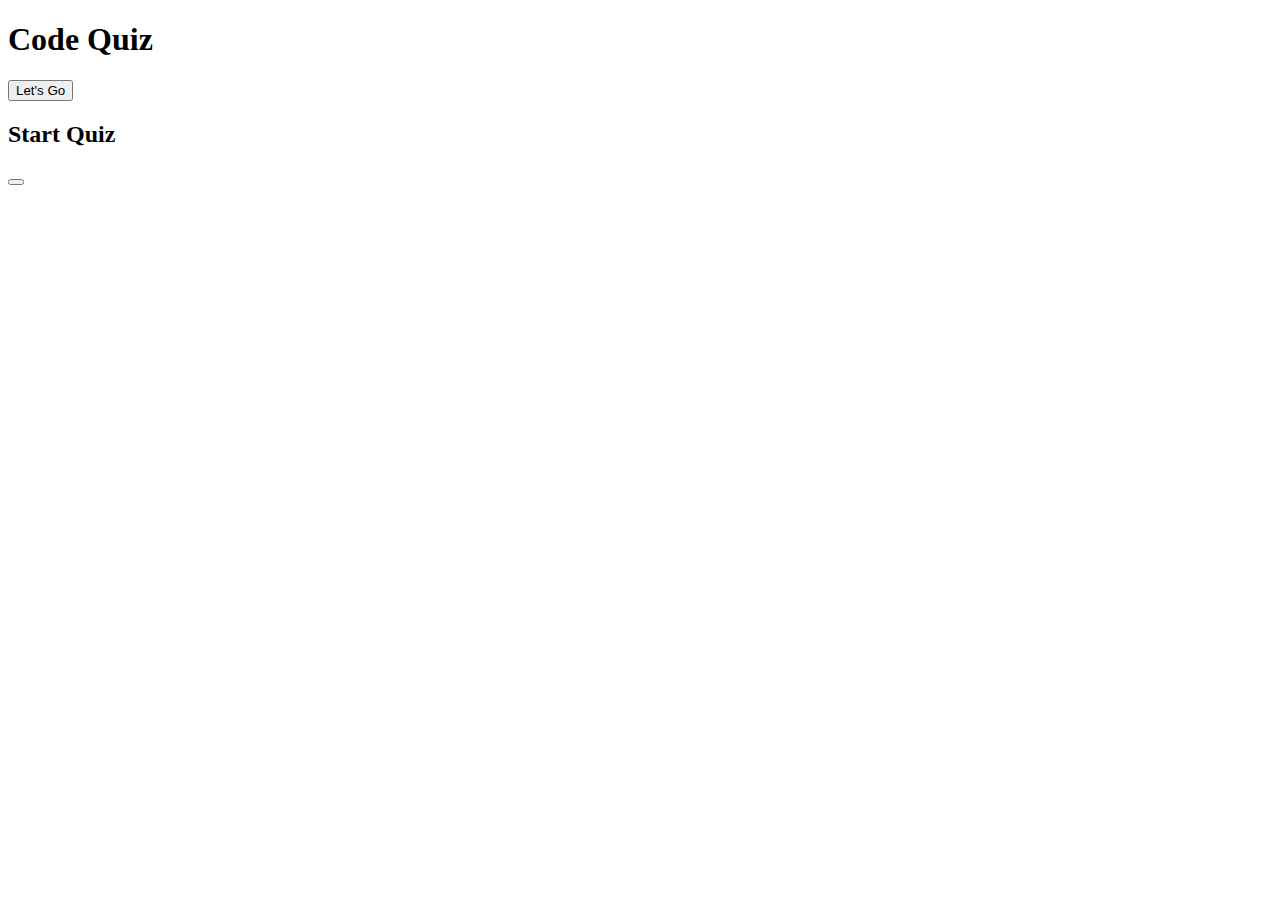
==== index.html @ 43a5845a "added assets folder" ====
<!DOCTYPE html>
<html lang="en">
  <head>
    <meta charset="UTF-8" />
    <meta name="viewport" content="width=device-width, initial-scale=1.0" />
    <meta http-equiv="X-UA-Compatible" content="ie=edge" />
    <title>Code Quiz</title>
    <link rel="stylesheet" href="./assets/app.js" />
    <!-- <link rel="icon" href="./favicon.ico" type="image/x-icon"> -->
  </head>
  <body>
    <main>
      <div class="opener">
        <!-- Timer -->
        <aside id="timer"></aside>

        <!-- Title -->
        <h1>Code Quiz</h1>

        <!-- Begin Button -->
        <button id="start">Let's Go</button>
      </div>

      <!-- Question -->
      <div class="main">
        <div >
          <h2 id="question">Start Quiz</h2>

          <!-- Muitiple Choice Answer -->
          <div id="answer"></div>
          <div id="button"></div>
        </div>

        <div><button id="restart"></button></div>
      </div>
    </main>
    <script src="./assets/app.js"></script>
  </body>
</html>
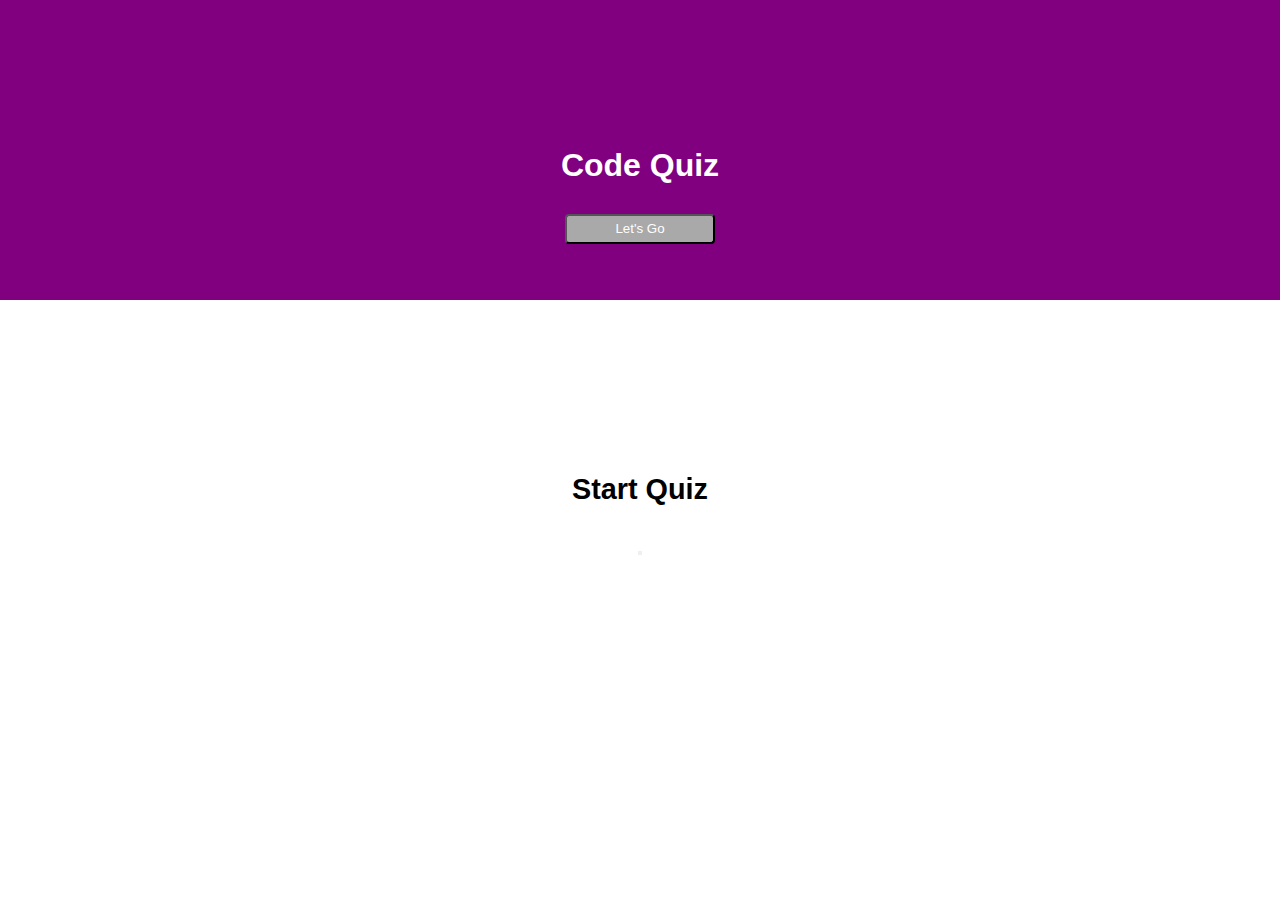
==== commit a3e4705c: "final touches" ====
--- a/index.html
+++ b/index.html
@@ -5,7 +5,7 @@
     <meta name="viewport" content="width=device-width, initial-scale=1.0" />
     <meta http-equiv="X-UA-Compatible" content="ie=edge" />
     <title>Code Quiz</title>
-    <link rel="stylesheet" href="./assets/app.js" />
+    <link rel="stylesheet" href="./assets/style.css" />
     <!-- <link rel="icon" href="./favicon.ico" type="image/x-icon"> -->
   </head>
   <body>
--- a/assets/style.css
+++ b/assets/style.css
@@ -0,0 +1,90 @@
+* {
+    margin: 0;
+    padding: 0;
+    box-sizing: border-box;
+    font-family: Verdana, Geneva, Tahoma, sans-serif;
+}
+
+.opener {
+height: 300px;
+display: flex;
+flex-direction: column;
+justify-content: center;
+align-items: center;
+align-content: space-around;
+background: purple;
+color: white;
+/* border: 5px solid black; */
+
+}
+
+#timer {
+    /* border: 5px solid black; */
+    margin: 30px;
+}
+
+h1 {
+    /* border: 5px solid black; */
+    margin: 30px;
+}
+
+.main {
+height: 300px;
+display: flex;
+flex-direction: column;
+justify-content: center;
+align-items: center;
+align-content: space-around;
+padding-top: 100px;
+font-size: larger;
+/* border: 5px solid black; */
+}
+
+#question {
+    margin: 30px;
+    display: flex;
+    flex-direction: column;
+    justify-content: center;
+    align-items: center;
+}
+
+#answer {
+    display: flex;
+    flex-direction: column;
+    justify-content: center;
+    align-items: center;
+}
+
+.choice {
+    border: 1px solid black;
+    margin: 20px;
+    height: 50px;
+    width: 300px;
+    padding: 10px;
+    text-align: left;
+    cursor: pointer;
+    /* align-items: baseline; */
+}
+
+button:hover {
+background: lightblue;
+color: whitesmoke;
+}
+
+#start {
+    background: darkgray;
+    color: white;
+    width: 150px;
+    height: 30px;
+    border-radius: 4px;
+    cursor: pointer;
+    
+}
+
+.correct{
+    background-color: green;
+}
+
+.incorrect{
+    background-color: red;
+}
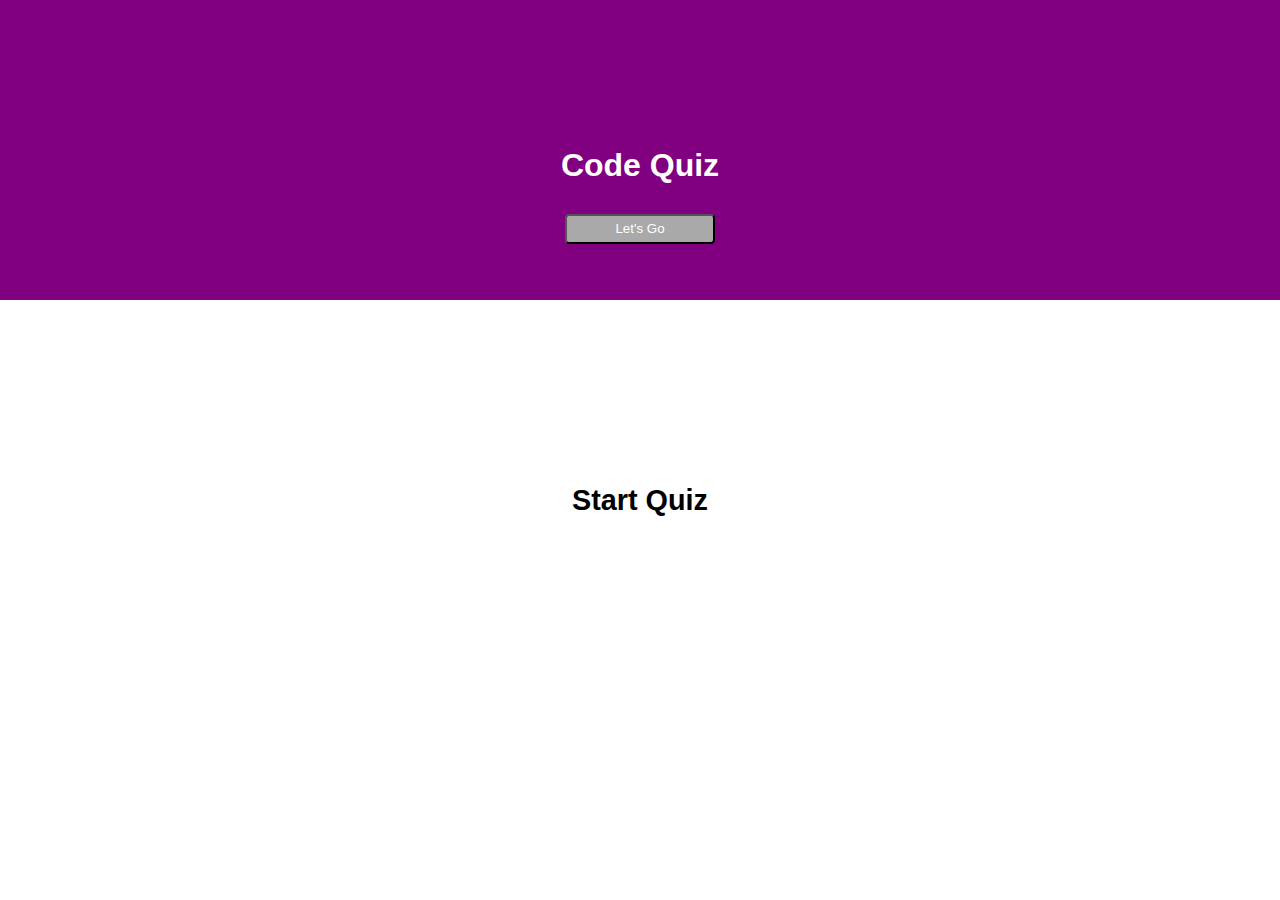
==== commit 0a1cfb54: "functional but cannot get gam to restart" ====
--- a/index.html
+++ b/index.html
@@ -28,10 +28,8 @@
 
           <!-- Muitiple Choice Answer -->
           <div id="answer"></div>
-          <div id="button"></div>
         </div>
-
-        <div><button id="restart"></button></div>
+        <div id="score"></div>
       </div>
     </main>
     <script src="./assets/app.js"></script>
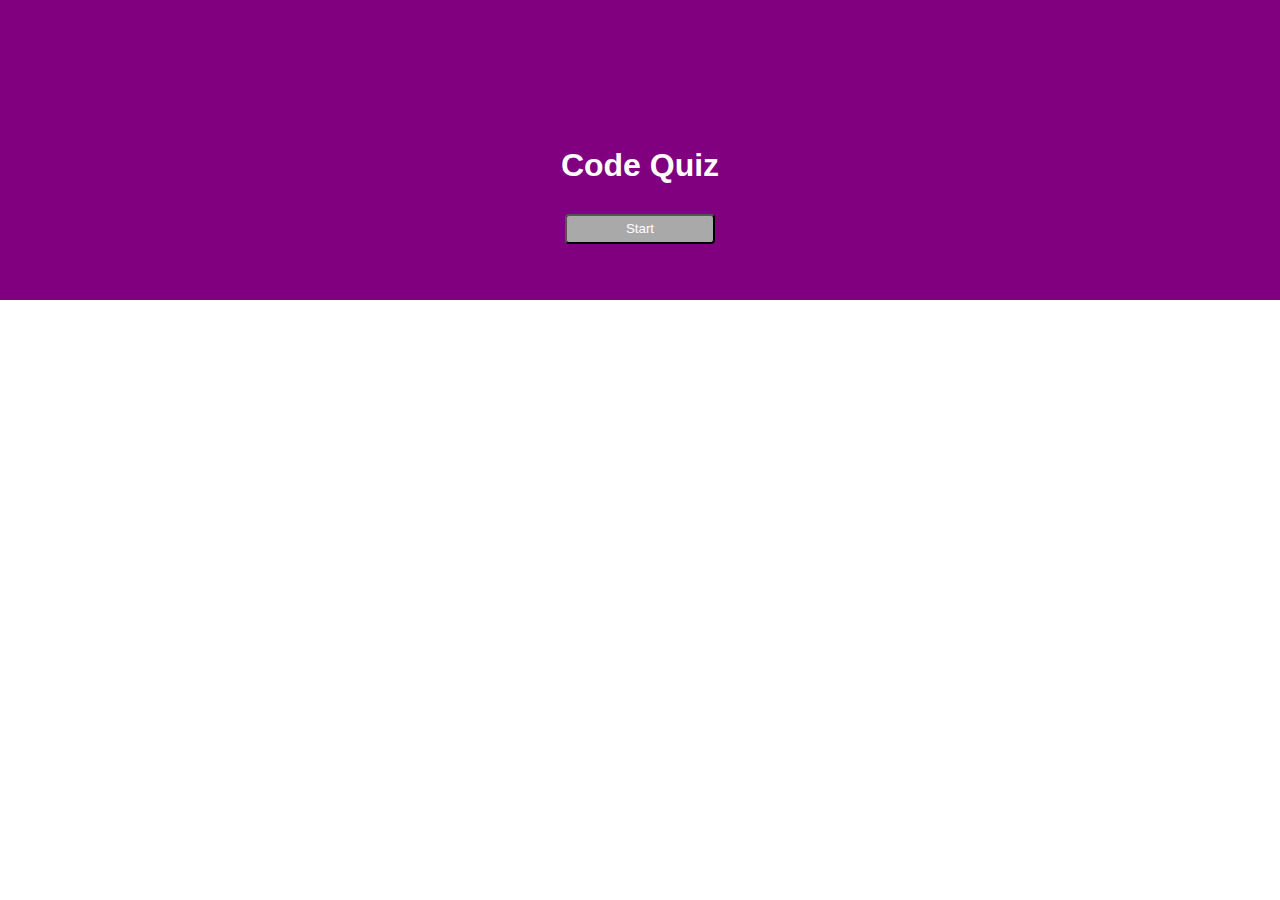
==== commit bea6a6d7: "added game reload function" ====
--- a/index.html
+++ b/index.html
@@ -18,18 +18,19 @@
         <h1>Code Quiz</h1>
 
         <!-- Begin Button -->
-        <button id="start">Let's Go</button>
+        <button id="start">Start</button>
       </div>
 
       <!-- Question -->
       <div class="main">
         <div >
-          <h2 id="question">Start Quiz</h2>
+          <h2 id="question"></h2>
 
           <!-- Muitiple Choice Answer -->
           <div id="answer"></div>
         </div>
         <div id="score"></div>
+        <div id="restart"></div>
       </div>
     </main>
     <script src="./assets/app.js"></script>
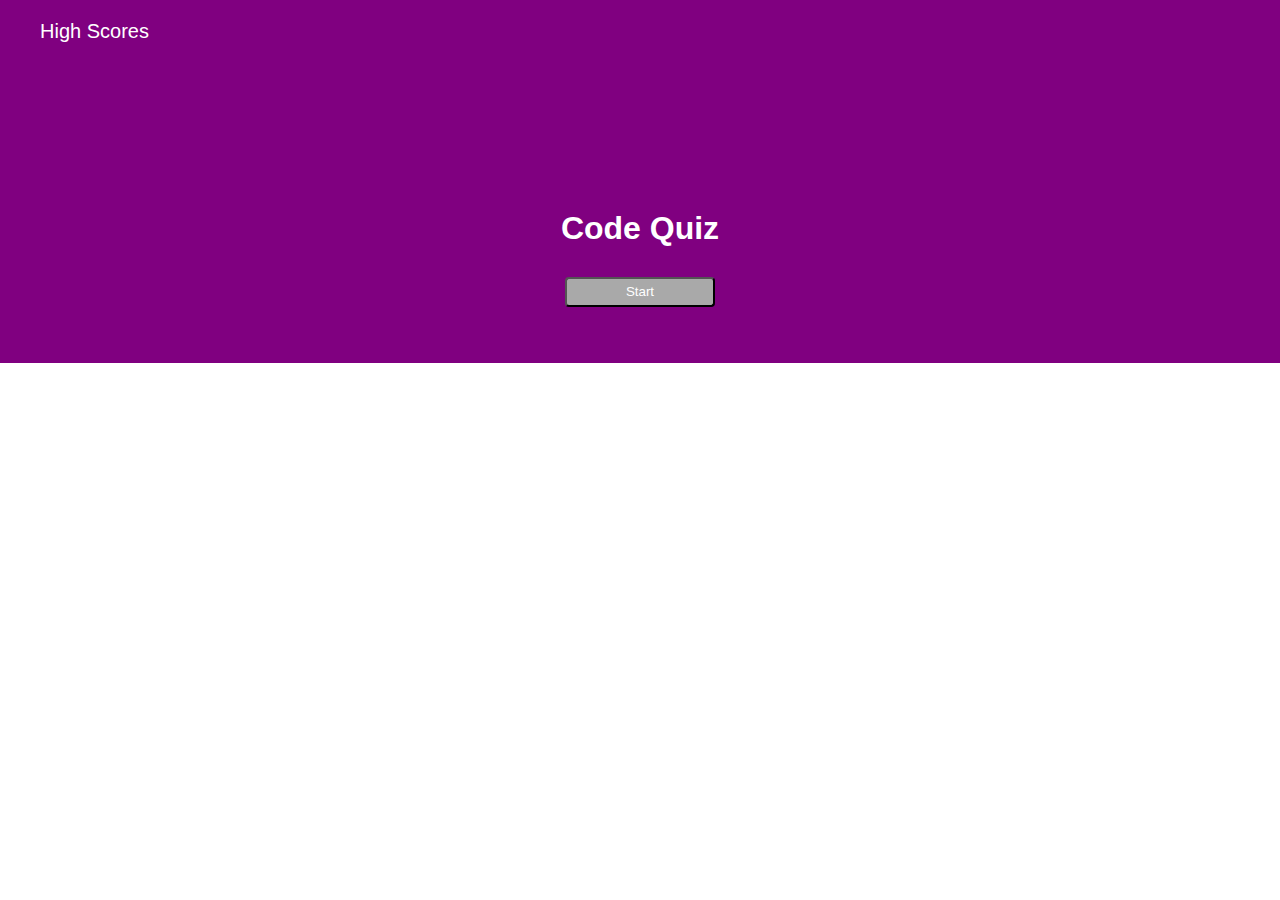
==== commit 5f52775c: "added high scores page" ====
--- a/index.html
+++ b/index.html
@@ -5,10 +5,12 @@
     <meta name="viewport" content="width=device-width, initial-scale=1.0" />
     <meta http-equiv="X-UA-Compatible" content="ie=edge" />
     <title>Code Quiz</title>
-    <link rel="stylesheet" href="./assets/style.css" />
-    <!-- <link rel="icon" href="./favicon.ico" type="image/x-icon"> -->
+    <link rel="stylesheet" href="./assets/css/style.css" />
   </head>
   <body>
+    <nav>
+    <a href="scores.html">High Scores</a></nav>
+
     <main>
       <div class="opener">
         <!-- Timer -->
@@ -29,10 +31,15 @@
           <!-- Muitiple Choice Answer -->
           <div id="answer"></div>
         </div>
-        <div id="score"></div>
+        <div id="score">
+          <label for="msg">Add Initials Here</label>
+          <textarea id="initials"></textarea>
+          <button id="save">Save</button>
+        </div>
+        
         <div id="restart"></div>
       </div>
     </main>
-    <script src="./assets/app.js"></script>
+    <script src="./assets/js/app.js"></script>
   </body>
 </html>
--- a/assets/css/style.css
+++ b/assets/css/style.css
@@ -0,0 +1,100 @@
+* {
+  margin: 0;
+  padding: 0;
+  box-sizing: border-box;
+  font-family: Verdana, Geneva, Tahoma, sans-serif;
+}
+
+.opener {
+  height: 300px;
+  display: flex;
+  flex-direction: column;
+  justify-content: center;
+  align-items: center;
+  align-content: space-around;
+  background: purple;
+  color: white;
+}
+
+nav, a {
+  background: purple;
+  color: white;
+  padding: 20px;
+  font-size: 20px;
+  text-decoration: none;
+  cursor: pointer;
+}
+
+#timer {
+  margin: 30px;
+}
+
+h1 {
+  margin: 30px;
+}
+
+.main {
+  height: 300px;
+  display: flex;
+  flex-direction: column;
+  justify-content: center;
+  align-items: center;
+  align-content: space-around;
+  padding-top: 100px;
+  font-size: larger;
+  /* border: 5px solid black; */
+}
+
+#question {
+  margin: 30px;
+  display: flex;
+  flex-direction: column;
+  justify-content: center;
+  align-items: center;
+}
+
+#answer {
+  display: flex;
+  flex-direction: column;
+  justify-content: center;
+  align-items: center;
+}
+
+.choice {
+  border: 1px solid black;
+  margin: 20px;
+  height: 50px;
+  width: 300px;
+  padding: 10px;
+  text-align: left;
+  cursor: pointer;
+  /* align-items: baseline; */
+}
+
+button:hover {
+  background: lightblue;
+  color: whitesmoke;
+}
+
+#start {
+  background: darkgray;
+  color: white;
+  width: 150px;
+  height: 30px;
+  border-radius: 4px;
+  cursor: pointer;
+}
+
+.correct {
+  background-color: green;
+}
+
+.incorrect {
+  background-color: red;
+}
+
+p {
+  margin: 30px;
+  justify-content: center;
+  align-items: center;
+}
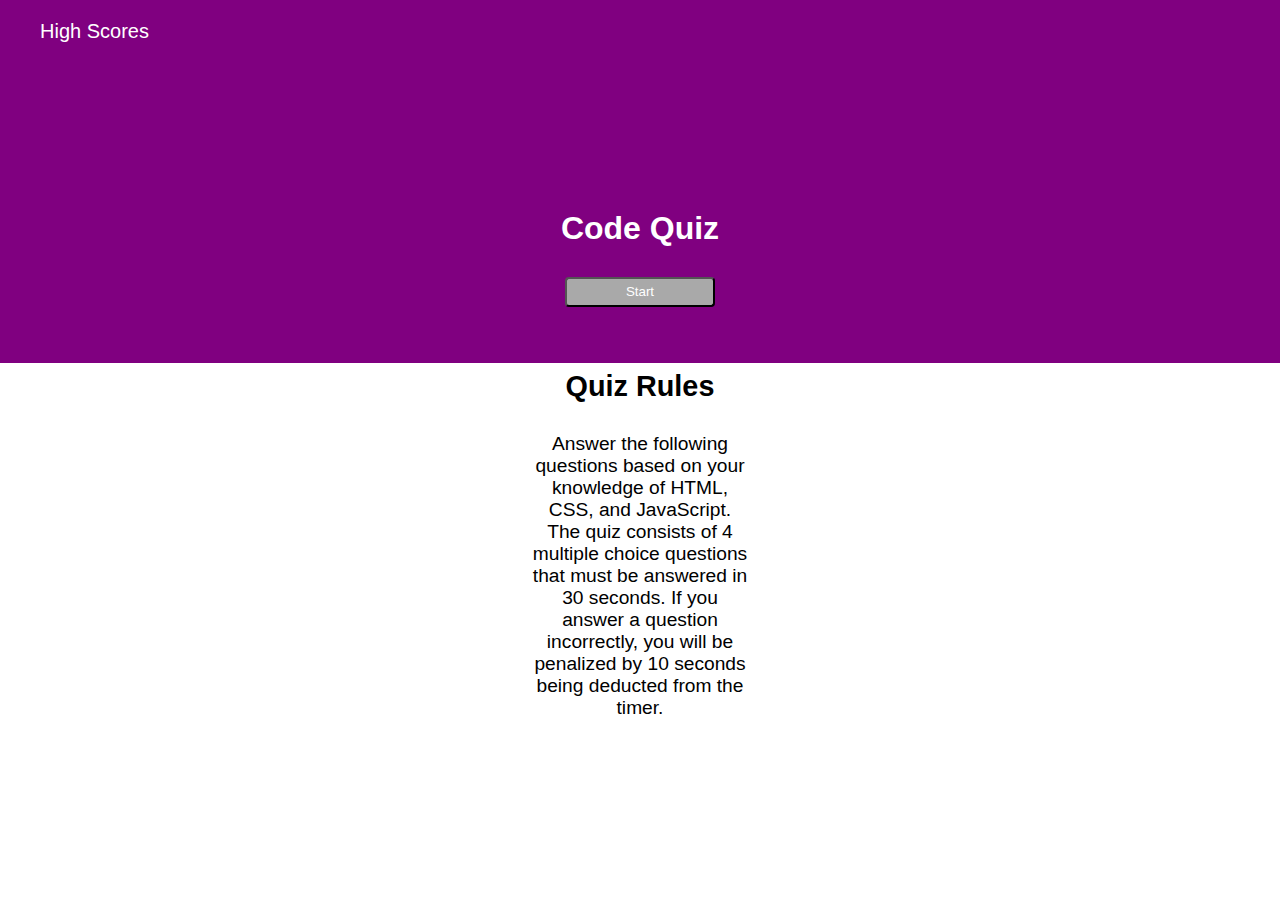
==== commit c7b22184: "added function for local storage, working properly" ====
--- a/index.html
+++ b/index.html
@@ -9,9 +9,10 @@
   </head>
   <body>
     <nav>
-    <a href="scores.html">High Scores</a></nav>
+      <a href="scores.html">High Scores</a>
+    </nav>
 
-    <main>
+    <main class="container">
       <div class="opener">
         <!-- Timer -->
         <aside id="timer"></aside>
@@ -25,9 +26,17 @@
 
       <!-- Question -->
       <div class="main">
-        <div >
-          <h2 id="question"></h2>
-
+        <div>
+          <h2 id="question">Quiz Rules</h2>
+          <div id="info">
+            <p>
+              Answer the following questions based on your knowledge of HTML,
+              CSS, and JavaScript. The quiz consists of 4 multiple choice
+              questions that must be answered in 30 seconds. If you answer a
+              question incorrectly, you will be penalized by 10 seconds being
+              deducted from the timer.
+            </p>
+          </div>
           <!-- Muitiple Choice Answer -->
           <div id="answer"></div>
         </div>
@@ -36,7 +45,7 @@
           <textarea id="initials"></textarea>
           <button id="save">Save</button>
         </div>
-        
+
         <div id="restart"></div>
       </div>
     </main>
--- a/assets/css/style.css
+++ b/assets/css/style.css
@@ -25,6 +25,7 @@
   cursor: pointer;
 }
 
+
 #timer {
   margin: 30px;
 }
@@ -43,6 +44,14 @@
   padding-top: 100px;
   font-size: larger;
   /* border: 5px solid black; */
+}
+
+#info {
+  margin-left: 500px;
+  margin-right: 500px;
+  text-align: center;
+  /* border: 3px solid black; */
+
 }
 
 #question {
@@ -98,3 +107,29 @@
   justify-content: center;
   align-items: center;
 }
+
+/* Extra small devices (phones, 600px and down) */
+@media only screen and (max-width: 600px) {
+  #info {margin:0}
+}
+
+/* Small devices (portrait tablets and large phones, 600px and up) */
+@media only screen and (min-width: 600px) {
+  /* #info {margin-left: 100px;
+  margin-right:100px;} */
+}
+
+/* Medium devices (landscape tablets, 768px and up) */
+@media only screen and (max-width: 768px) {
+  #info {margin:0}
+} 
+
+/* Large devices (laptops/desktops, 992px and up) */
+@media only screen and (max-width: 992px) {
+  #info {margin:0}
+} 
+
+/* Extra large devices (large laptops and desktops, 1200px and up) */
+@media only screen and (max-width: 1200px) {
+  #info {margin:0}
+}